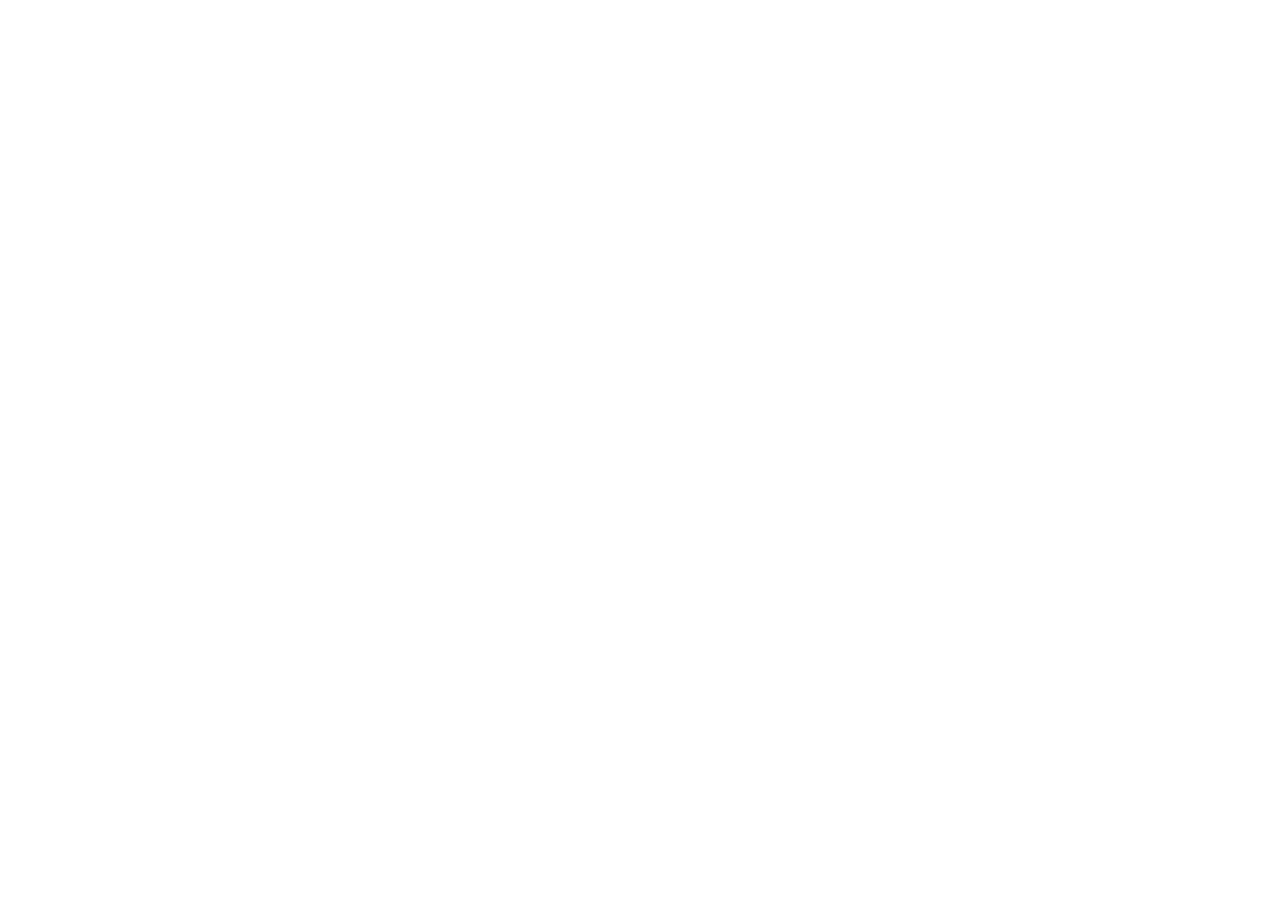
==== client/index.html @ 2aaef142 "Publish static client host page" ====
<!doctype html>
<html lang="en">
<head>
  <meta charset="utf-8">
  <meta name="viewport" content="width=device-width, initial-scale=1">
  <title>Loom</title>
  <style>
    html, body { margin: 0; height: 100%; color-scheme: light dark; background: Canvas; }
  </style>
</head>
<body>
  <script type="module">
    const entry = new URL("https://bearmuckle.github.io/loom/loom-client.js");
    entry.searchParams.set("v", crypto.randomUUID());
    await import(entry.href);
  </script>
</body>
</html>
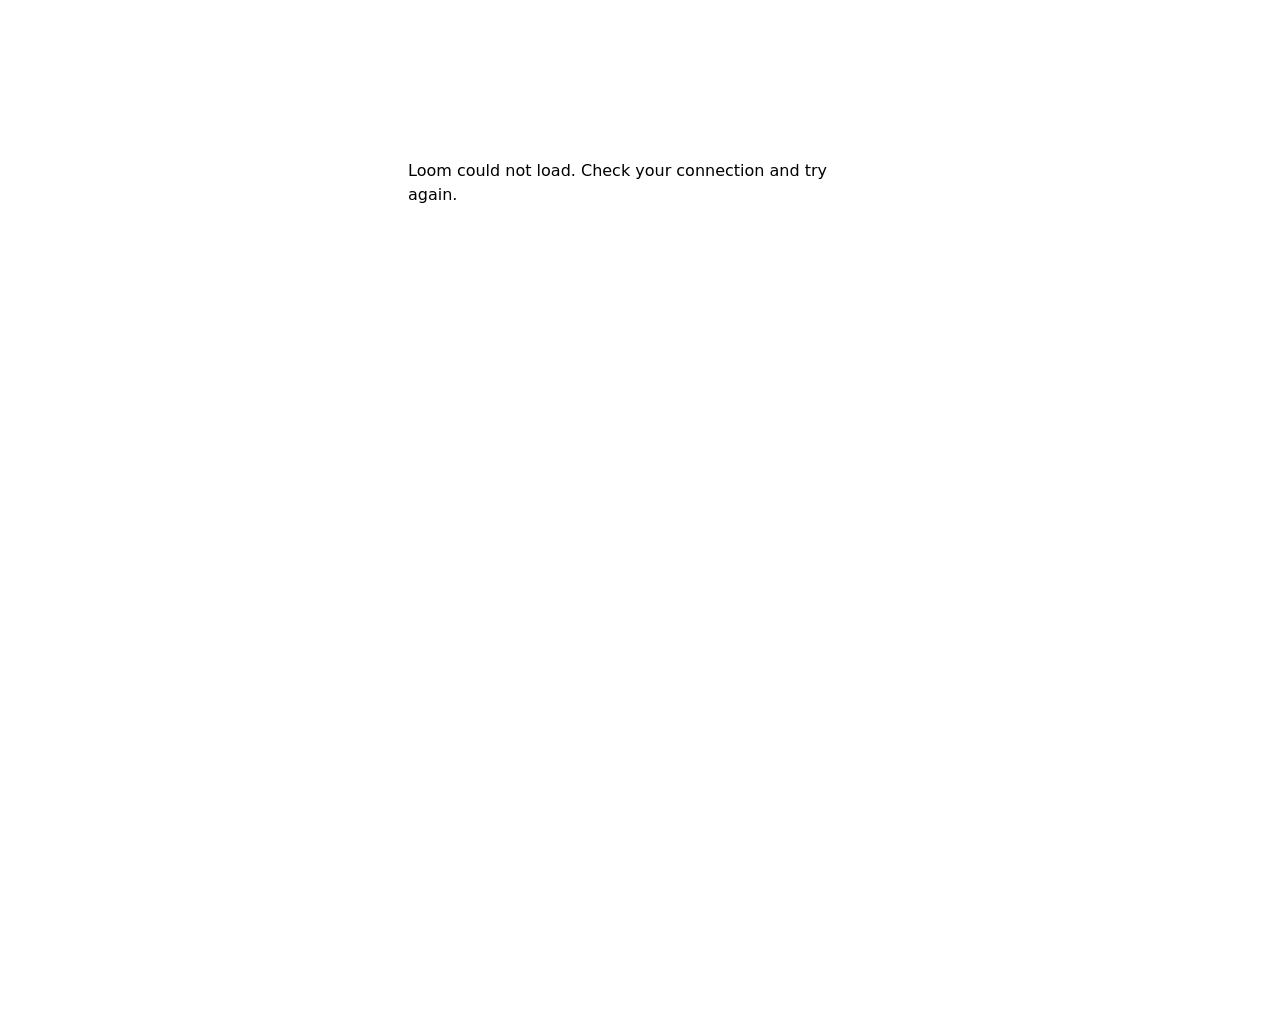
==== commit c6182a41: "Make browser client installable as PWA" ====
--- a/client/index.html
+++ b/client/index.html
@@ -3,16 +3,35 @@
 <head>
   <meta charset="utf-8">
   <meta name="viewport" content="width=device-width, initial-scale=1">
+  <meta name="theme-color" content="#1e1e2e">
+  <meta name="apple-mobile-web-app-capable" content="yes">
+  <meta name="apple-mobile-web-app-status-bar-style" content="black-translucent">
   <title>Loom</title>
+  <link rel="manifest" href="manifest.webmanifest">
+  <link rel="icon" href="../assets/loom.svg" type="image/svg+xml">
+  <link rel="apple-touch-icon" href="icon-192.png">
   <style>
     html, body { margin: 0; height: 100%; color-scheme: light dark; background: Canvas; }
+    .load-error { box-sizing: border-box; max-width: 32rem; margin: 15vh auto; padding: 1.5rem; font: 1rem/1.5 system-ui, sans-serif; }
   </style>
 </head>
 <body>
   <script type="module">
-    const entry = new URL("https://bearmuckle.github.io/loom/loom-client.js");
-    entry.searchParams.set("v", crypto.randomUUID());
-    await import(entry.href);
+    if ("serviceWorker" in navigator) {
+      navigator.serviceWorker.register("service-worker.js").catch(console.error);
+    }
+
+    try {
+      const entry = new URL("https://bearmuckle.github.io/loom/loom-client.js");
+      entry.searchParams.set("v", crypto.randomUUID());
+      await import(entry.href);
+    } catch (error) {
+      console.error("Could not load Loom", error);
+      const message = document.createElement("p");
+      message.className = "load-error";
+      message.textContent = "Loom could not load. Check your connection and try again.";
+      document.body.append(message);
+    }
   </script>
 </body>
 </html>
